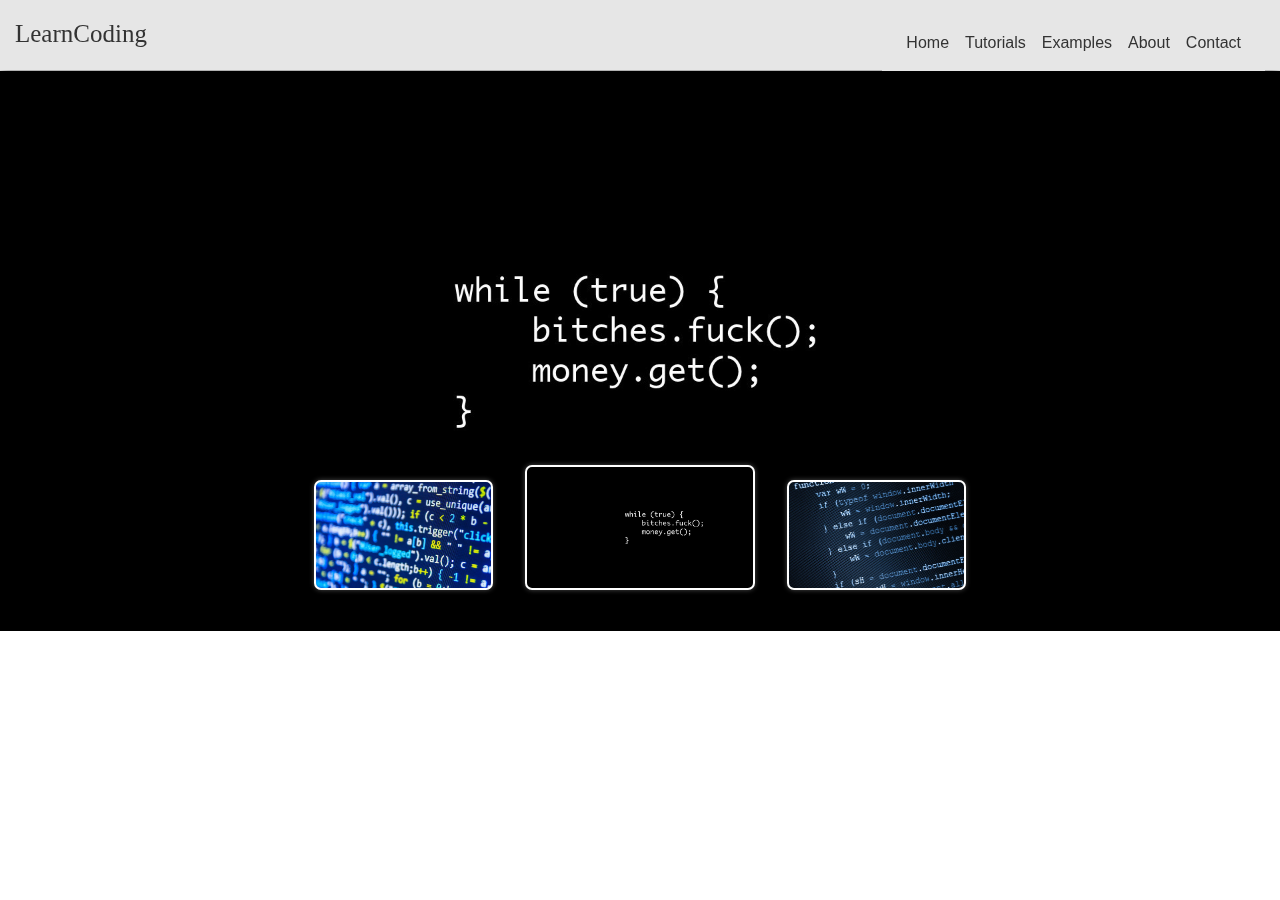
==== Index.html @ 53e800a4 "noka ras shvebi rogor xar ?" ====
<!DOCTYPE html>
<html>
    <head>
        <meta charset="utf-8" />
        <title>LearnCoding</title>
        <link rel="stylesheet" href="css/bootstrap-reboot.css">
        <link rel="stylesheet" href="slideShow.css">
        <link rel="stylesheet" href="css/bootstrap-grid.css">
        <link rel="stylesheet" href="css/bootstrap.css">
        <link rel="stylesheet" href="style.css">
        <link rel="stylesheet" href="https://maxcdn.bootstrapcdn.com/bootstrap/4.0.0/css/bootstrap.min.css" integrity="sha384-Gn5384xqQ1aoWXA+058RXPxPg6fy4IWvTNh0E263XmFcJlSAwiGgFAW/dAiS6JXm" crossorigin="anonymous">
        <meta name="viewport" content="width=device-width, initial-scale=1">
    </head>
    
    <body>
        <header>
                <div class="headerImage">
                    <div class="logo logoNameFont"><a href="index.html">LearnCoding</a></div>
                    
                    
                    
                    <nav id="willDown" class="navbar navbar-expand-lg navbar-light bg-light2" >
                        <button onclick="navControl()" class="navbar-toggler" type="button" data-toggle="collapse" data-target="#navbarText" aria-controls="navbarText" aria-expanded="false" aria-label="Toggle navigation">
                            <span class="navbar-toggler-icon"></span>
                        </button>
                        <div class="collapse navbar-collapse" id="navbarText">
                            <ul class="navbar-nav mr-auto">
                                <li class="nav-item navBarCTL">
                                    <a class="nav-link" href="#">Home</a>
                                </li>
                                <li class="nav-item navBarCTL">
                                    <a class="nav-link" href="#">Tutorials</a>
                                </li>
                                <li class="nav-item navBarCTL">
                                    <a class="nav-link" href="#">Examples</a>
                                </li>
                                <li class="nav-item navBarCTL">
                                    <a class="nav-link" href="#">About</a>
                                </li>
                                <li class="nav-item navBarCTL">
                                    <a class="nav-link" href="#">Contact</a>
                                </li>
                            </ul>
                        </div>
                    </nav>
                </div>
        </header>
        <div class="container-fluid">
            <div class="slideshow-container">

<div class="mySlides fade000">
  <img src="cover1.jpg" style="width:100%">
</div>

<div class="mySlides fade000">
  <img src="cover2.jpg" style="width:100%">
</div>

<div class="mySlides fade000">
  <img src="cover3.jpg" style="width:100%">
</div>
</div>
<br>

<div style="text-align:center; margin-top: -190px;">
  <span class="image1" onclick="currentSlide(1)"></span> 
  <span class="image2" onclick="currentSlide(2)"></span> 
  <span class="image3" onclick="currentSlide(3)"></span> 
</div>
        </div>
        
        
        
        <hgroup>
        <script src="https://code.jquery.com/jquery-3.2.1.slim.min.js" integrity="sha384-KJ3o2DKtIkvYIK3UENzmM7KCkRr/rE9/Qpg6aAZGJwFDMVNA/GpGFF93hXpG5KkN" crossorigin="anonymous"></script>
<script src="https://cdnjs.cloudflare.com/ajax/libs/popper.js/1.12.9/umd/popper.min.js" integrity="sha384-ApNbgh9B+Y1QKtv3Rn7W3mgPxhU9K/ScQsAP7hUibX39j7fakFPskvXusvfa0b4Q" crossorigin="anonymous"></script>
        <script src="https://maxcdn.bootstrapcdn.com/bootstrap/4.0.0/js/bootstrap.min.js" integrity="sha384-JZR6Spejh4U02d8jOt6vLEHfe/JQGiRRSQQxSfFWpi1MquVdAyjUar5+76PVCmYl" crossorigin="anonymous"></script>
            </hgroup>
        <hgroup>
        <script>
var slideIndex = 2;
showSlides(slideIndex);

function currentSlide(n) {
  showSlides(slideIndex = n);
}

function showSlides(n) {
  var i;
  var slides = document.getElementsByClassName("mySlides");
  var imageSize1 = document.getElementsByClassName("image1");
  var imageSize2 = document.getElementsByClassName("image2");
  var imageSize3 = document.getElementsByClassName("image3");

  if (n > slides.length) {slideIndex = 1}    
  if (n < 1) {slideIndex = slides.length}
  for (i = 0; i < slides.length; i++) {
      slides[i].style.display = "none";
  }
  slides[slideIndex-1].style.display = "block";  
  dots[slideIndex-1].className += " active";
    
}
</script>
            </hgroup>
        <hgroup>
        <script>
            function navControl() {
            var thisDown = document.getElementById("willDown").style;
                if(thisDown.marginTop === "50px") {
                    thisDown.marginTop = "0px";
                    thisDown.float = "right";
                }
                else {
                    thisDown.marginTop = "50px";
                    thisDown.float = "left";
                }
            }
        </script>
            </hgroup>
    </body>
</html>
---- slideShow.css ----
* {box-sizing: border-box}
body {font-family: Verdana, sans-serif; margin:0}
.mySlides {display: none; margin-top: 0px;}
img {vertical-align: middle;}

.slideshow-container {
  max-width: 100%;
  position: relative;
  margin: auto;
}

/* Position the "next button" to the right */
.next {
  right: 0;
  border-radius: 3px 0 0 3px;
}


@media (min-width: 840px) {
.image1 {
  margin-bottom: 20px;
  background-image: url("cover1.jpg");
  background-size: cover;
  cursor: pointer;
  height: 110px;
  width: 14%;
  margin: 0px 2px;
    margin-right: 25px;
    border-radius: 7px;
    border: 2px solid white;
  background-color: #bbb;
  box-shadow: 0 0 5px rgba(255,255,255,0.3);
  position:relative;
  display: inline-block;
  transition: background-color 0.6s ease;
  z-index: 1;
}
}
@media (min-width: 840px) {
.image2 {
  background-image: url("cover2.jpg");
  background-size: cover;
  cursor: pointer;
  height: 125px;
  width: 18%;
  margin: 0px 2px;
  background-color: #bbb;
    border-radius: 7px;
    border: 2px solid white;
  box-shadow: 0 0 5px rgba(255,255,255,0.3);
  position:relative;
  display: inline-block;
  transition: background-color 0.6s ease;
  z-index: 1;
}
}
@media (min-width: 840px) {
.image3 {
  background-image: url("cover3.jpg");
  background-size: cover;
  cursor: pointer;
  height: 110px;
  width: 14%;
  margin: 0px 2px;
    margin-left: 25px;
  background-color: #bbb;
    border-radius: 7px;
    border: 2px solid white;
  box-shadow: 0 0 5px rgba(255,255,255,0.3);
  position:relative;
  display: inline-block;
  transition: background-color 0.6s ease;
  z-index: 1;
}
}
    
    .image1, .image2, .image3 {
        -webkit-transition: 0.5s;
    }
    
    .image1:hover, .image2:hover, .image3:hover {
        box-shadow: 0px 0px 10px rgba(255,255,255,0.6);
        width: 20%;
        height: 135px;
    }

.fade000 {
  -webkit-animation-name: fade000;
  -webkit-animation-duration: 1.5s;
  animation-name: fade000;
  animation-duration: 1.5s;
}

@-webkit-keyframes fade000 {
  from {opacity: .4} 
  to {opacity: 1}
}

@keyframes fade000 {
  from {opacity: .4} 
  to {opacity: 1}
}

@media only screen and (max-width: 300px) {
  .prev, .next,.text {font-size: 11px}
}
---- style.css ----
body {
    background: #e6e6e6;
}
.headerImage {
    background-color: #E6E6E6;
    position: fixed;
    width: 100%;
    height: 70px;
    padding: 15px;
    box-shadow: 0 2px 10px rgba(0,0,0,0.5);
    z-index:1;
}
.logoNameFont {
    font-family: "BPG ExtraSquare Mtavruli";
    text-decoration: none !important;
    font-weight: normal;
    font-size: 25px; 
    position: absolute;
    -webkit-transition: 0.5s;
    transition: 0.5s;
}
.logoNameFont a{
    text-decoration: none !important ;
    color: #333333;
    -webkit-transition: 0.5s;
}
.logoNameFont a:hover {
    color: #333333;
    text-shadow: 0 0 6px rgba(0,0,0,0.8);
}


.navBarCTL a {
    color: #333333 !IMPORTANT;
    -webkit-transition: 0.5s;
}
.navBarCTL:hover {
    color: #333333;
    text-shadow: 0 0 3px rgba(0,0,0,0.8);
}
.container-fluid {
    padding:0px !important;
    Padding-top: 71px !important;
}
.imgCTL {
    height: 200px;
}
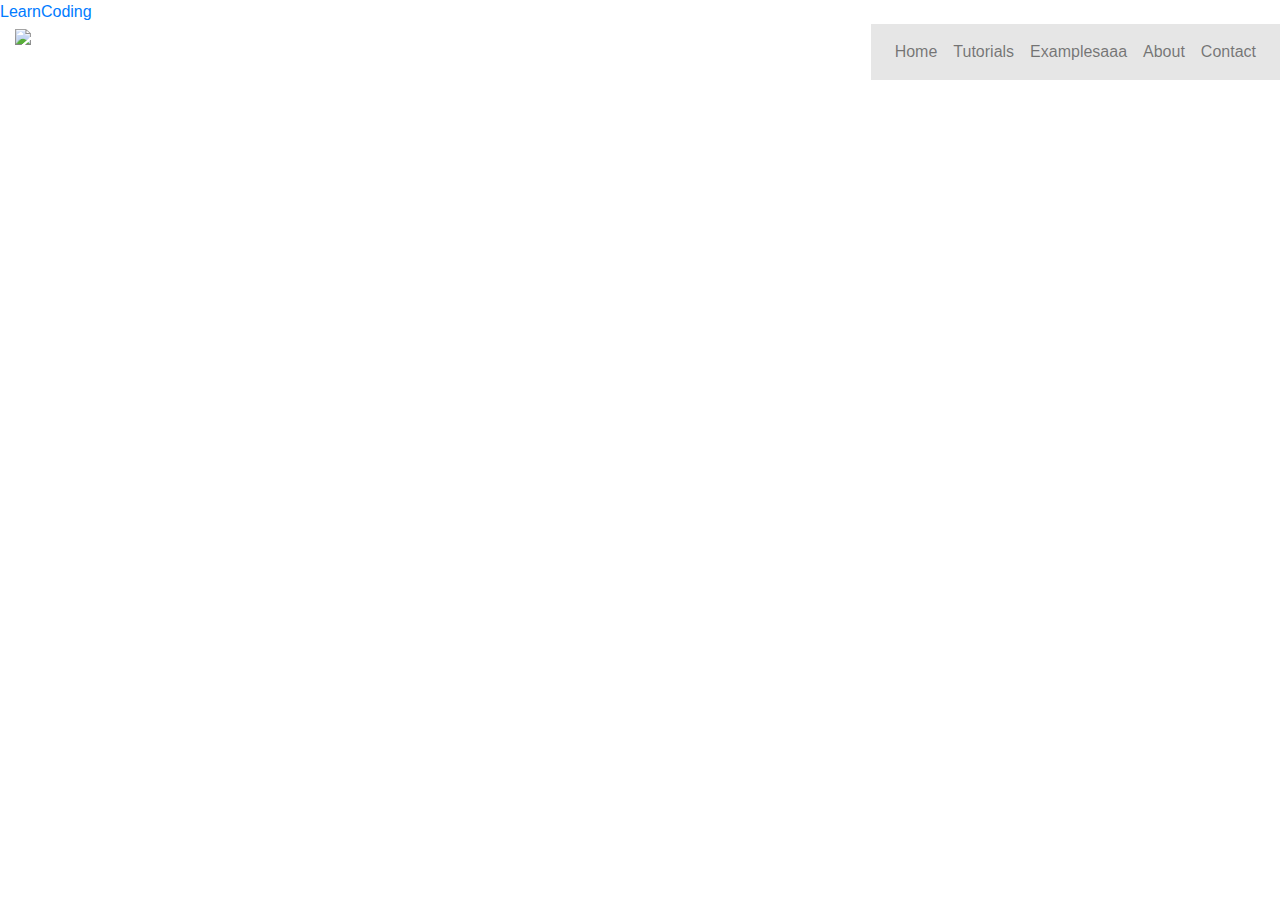
==== commit c52c1f51: "Update Index.html" ====
--- a/Index.html
+++ b/Index.html
@@ -4,10 +4,10 @@
         <meta charset="utf-8" />
         <title>LearnCoding</title>
         <link rel="stylesheet" href="css/bootstrap-reboot.css">
-        <link rel="stylesheet" href="slideShow.css">
+        <link rel="stylesheet" href="myCss/slideShow.css">
         <link rel="stylesheet" href="css/bootstrap-grid.css">
         <link rel="stylesheet" href="css/bootstrap.css">
-        <link rel="stylesheet" href="style.css">
+        <link rel="stylesheet" href="myCss/style.css">
         <link rel="stylesheet" href="https://maxcdn.bootstrapcdn.com/bootstrap/4.0.0/css/bootstrap.min.css" integrity="sha384-Gn5384xqQ1aoWXA+058RXPxPg6fy4IWvTNh0E263XmFcJlSAwiGgFAW/dAiS6JXm" crossorigin="anonymous">
         <meta name="viewport" content="width=device-width, initial-scale=1">
     </head>
@@ -32,7 +32,7 @@
                                     <a class="nav-link" href="#">Tutorials</a>
                                 </li>
                                 <li class="nav-item navBarCTL">
-                                    <a class="nav-link" href="#">Examples</a>
+                                    <a class="nav-link" href="#">Examplesaaa</a>
                                 </li>
                                 <li class="nav-item navBarCTL">
                                     <a class="nav-link" href="#">About</a>
@@ -49,15 +49,15 @@
             <div class="slideshow-container">
 
 <div class="mySlides fade000">
-  <img src="cover1.jpg" style="width:100%">
+  <img src="Images/cover1.jpg" style="width:100%">
 </div>
 
 <div class="mySlides fade000">
-  <img src="cover2.jpg" style="width:100%">
+  <img src="Images/cover2.jpg" style="width:100%">
 </div>
 
 <div class="mySlides fade000">
-  <img src="cover3.jpg" style="width:100%">
+  <img src="Images/cover3.jpg" style="width:100%">
 </div>
 </div>
 <br>
@@ -119,4 +119,4 @@
         </script>
             </hgroup>
     </body>
-</html>+</html>
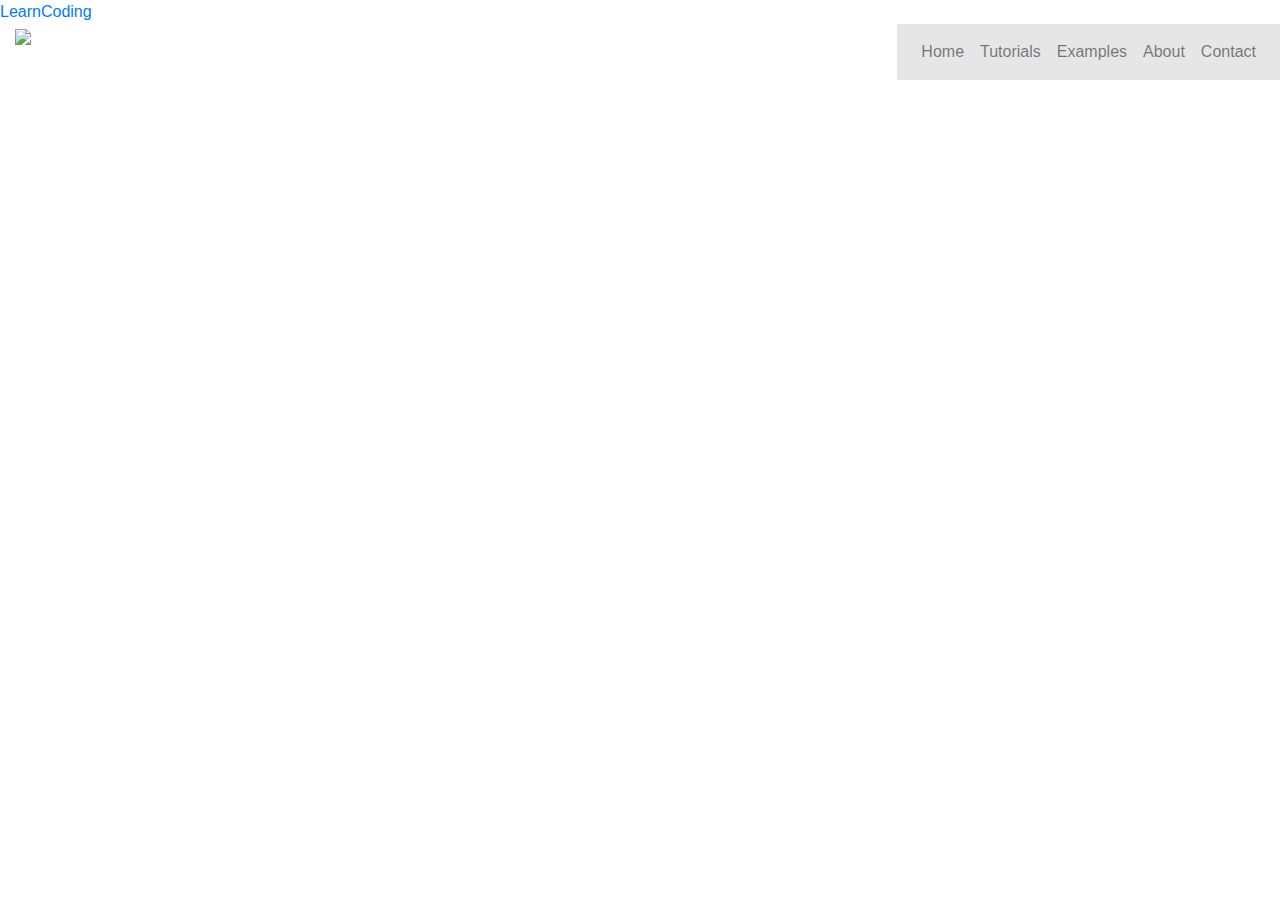
==== commit 0a2f75ce: "Update Index.html" ====
--- a/Index.html
+++ b/Index.html
@@ -32,7 +32,7 @@
                                     <a class="nav-link" href="#">Tutorials</a>
                                 </li>
                                 <li class="nav-item navBarCTL">
-                                    <a class="nav-link" href="#">Examplesaaa</a>
+                                    <a class="nav-link" href="#">Examples</a>
                                 </li>
                                 <li class="nav-item navBarCTL">
                                     <a class="nav-link" href="#">About</a>
